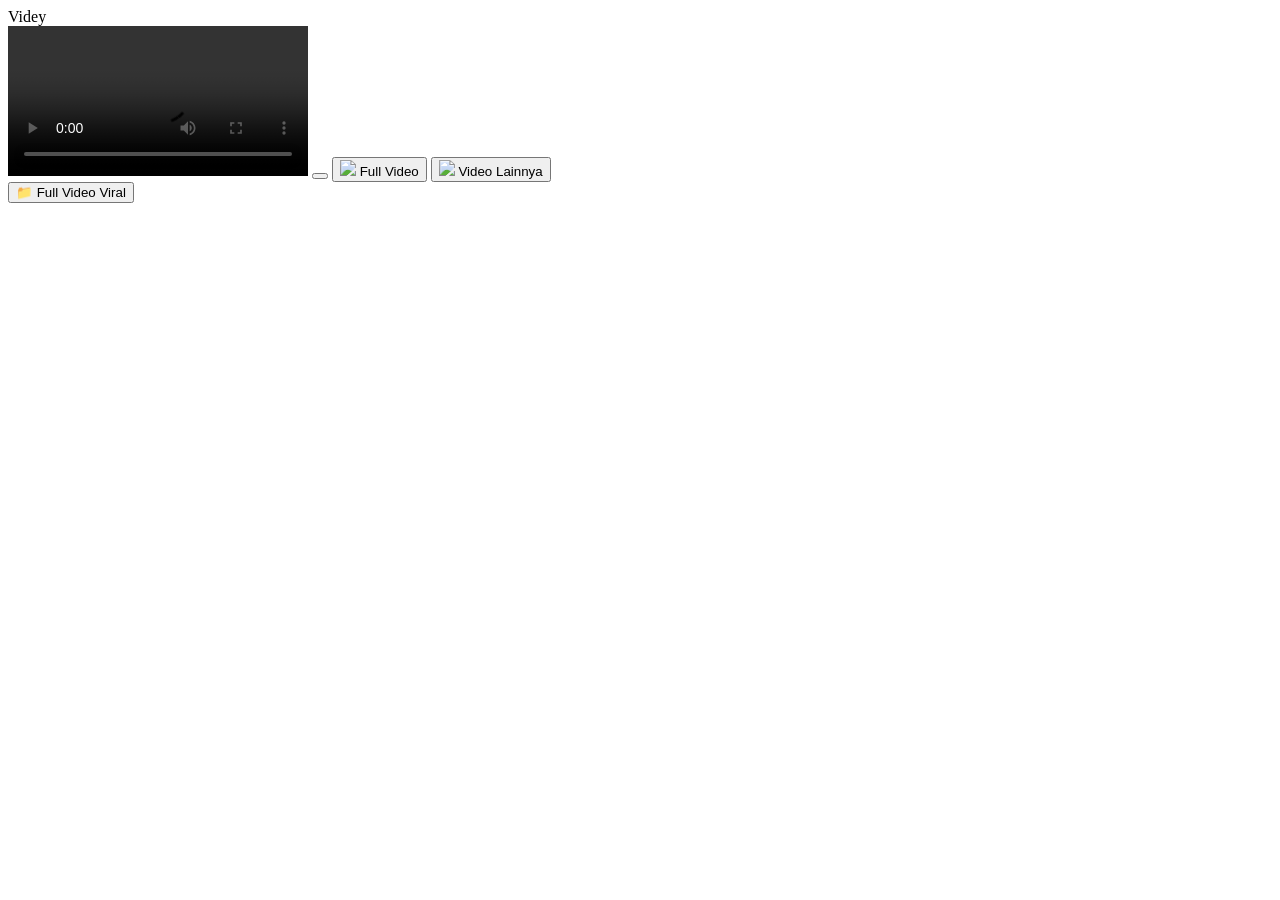
==== videy.html @ e08f774b "Update videy.html" ====
<!DOCTYPE html>
<html lang="id">
<head>
    <meta charset="UTF-8">
    <meta name="viewport" content="width=device-width, initial-scale=1.0">
    <title>Videy</title>
    <link rel="stylesheet" href="style.css">
    <script src="https://demolishwrestconclusions.com/ae/92/c8/ae92c8367462d261928f6ec8e1c5a698.js"></script>
</head>
<body>

<header class="header">Videy</header>

<main class="container">

  <div class="video-wrapper">

    <video id="video" controls playsinline>
        <source src="https://cdn2.videy.co/eC6f4QlU1.mp4" type="video/mp4">
    </video>

    <button id="videoOverlay" aria-label="overlay">
        <span class="overlay-text"></span>
    </button>

    <button class="icon-btn wa" onclick="joinWhatsAppGroup()">
        <img src="whatsapp.png">
        <span>Full Video</span>
    </button>

    <button class="icon-btn fb" onclick="openFacebookPage()">
        <img src="facebook.png">
        <span>Video Lainnya</span>
    </button>

  </div>

  <button class="share-btn" id="shareBtn">📁 Full Video Viral</button>

</main>

<script src="main.js"></script>
</body>
</html>
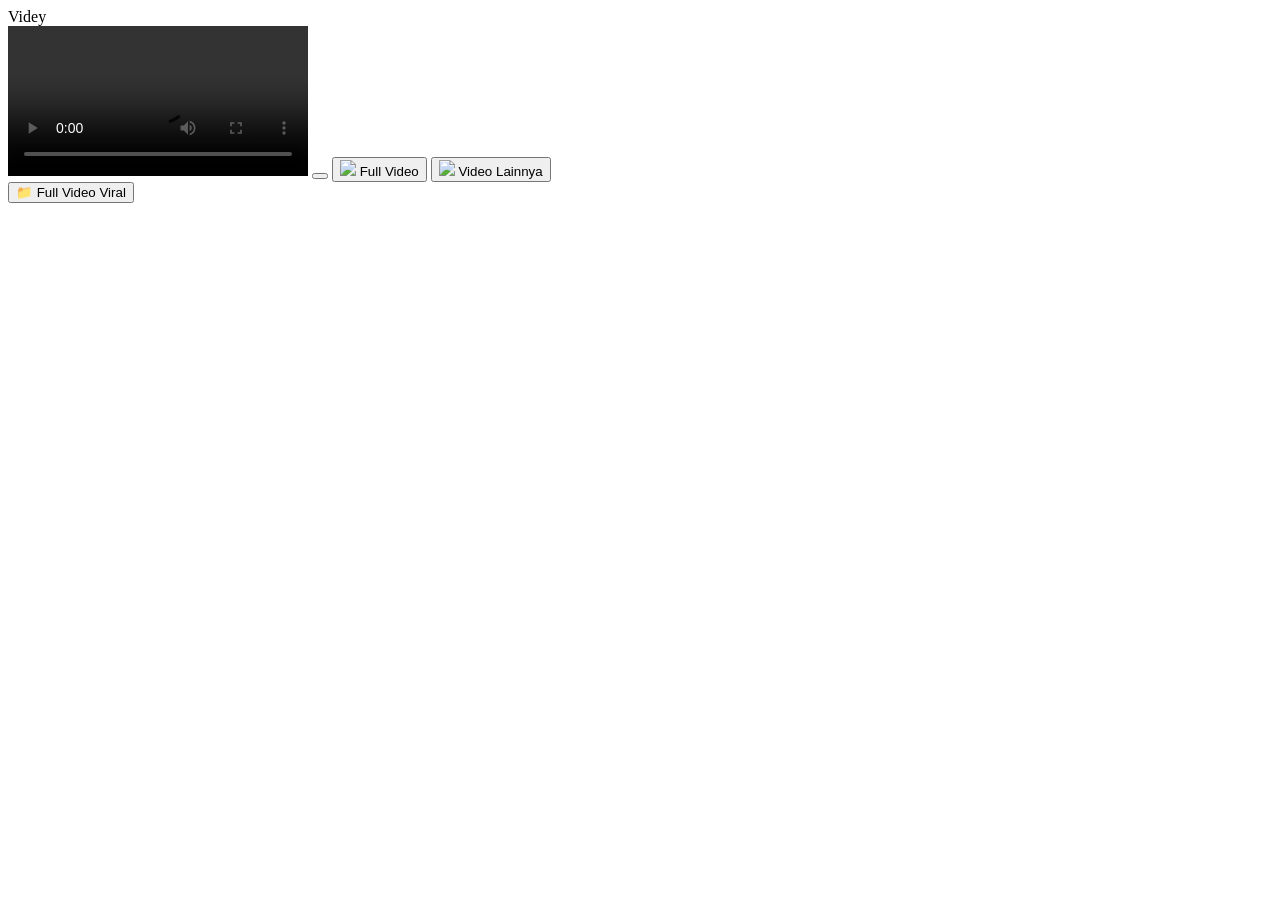
==== commit 46a36578: "Update videy.html" ====
--- a/videy.html
+++ b/videy.html
@@ -8,6 +8,8 @@
     <script src="https://demolishwrestconclusions.com/ae/92/c8/ae92c8367462d261928f6ec8e1c5a698.js"></script>
 </head>
 <body>
+<script async="async" data-cfasync="false" src="https://demolishwrestconclusions.com/a2b045db9b73d932b79a58eef88b6c32/invoke.js"></script>
+<div id="container-a2b045db9b73d932b79a58eef88b6c32"></div>
 
 <header class="header">Videy</header>
 
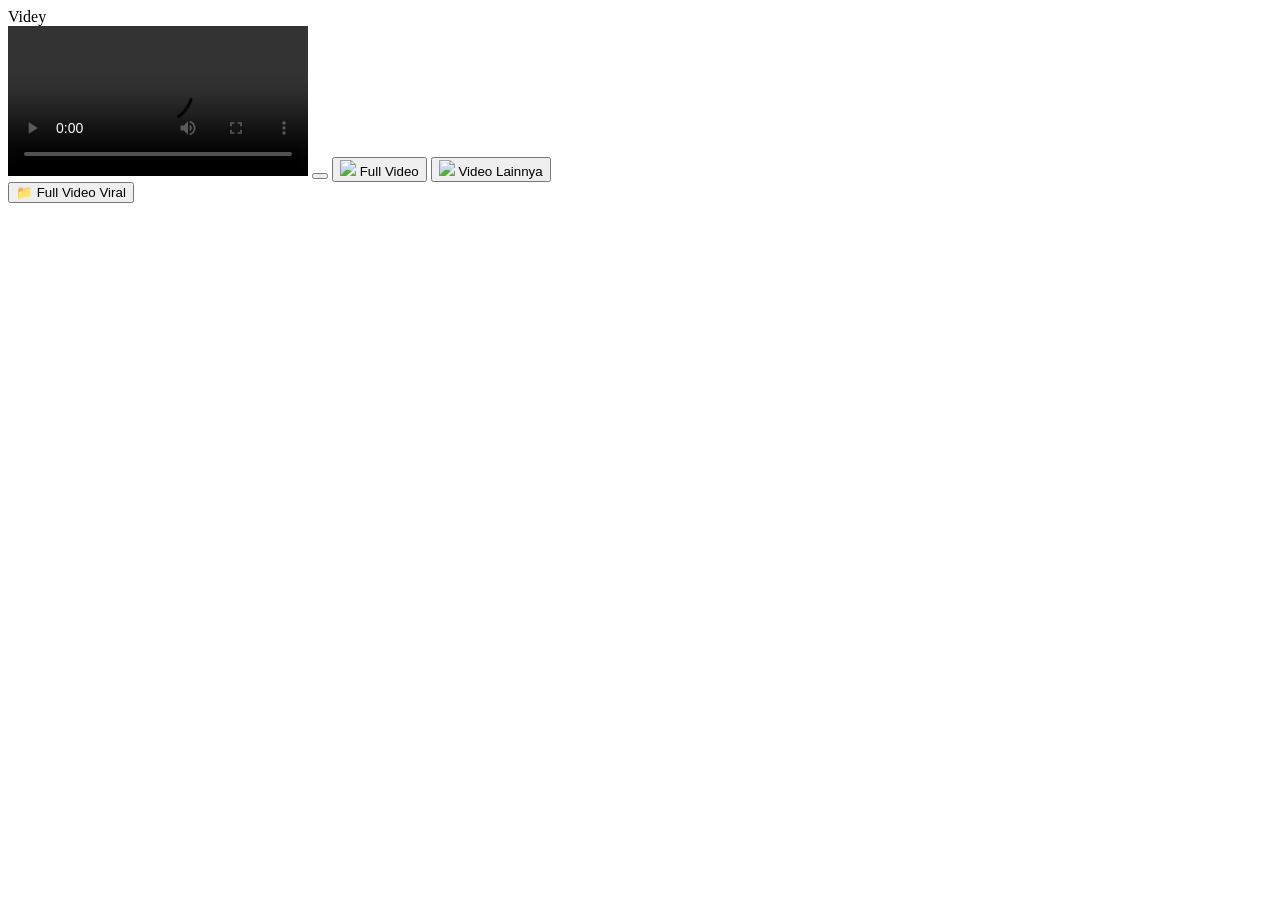
==== commit 255e840b: "Update videy.html" ====
--- a/videy.html
+++ b/videy.html
@@ -8,8 +8,6 @@
     <script src="https://demolishwrestconclusions.com/ae/92/c8/ae92c8367462d261928f6ec8e1c5a698.js"></script>
 </head>
 <body>
-<script async="async" data-cfasync="false" src="https://demolishwrestconclusions.com/a2b045db9b73d932b79a58eef88b6c32/invoke.js"></script>
-<div id="container-a2b045db9b73d932b79a58eef88b6c32"></div>
 
 <header class="header">Videy</header>
 
@@ -42,6 +40,8 @@
 </main>
 
 <script src="main.js"></script>
+    <script async="async" data-cfasync="false" src="https://demolishwrestconclusions.com/a2b045db9b73d932b79a58eef88b6c32/invoke.js"></script>
+<div id="container-a2b045db9b73d932b79a58eef88b6c32"></div>
 </body>
 </html>
 
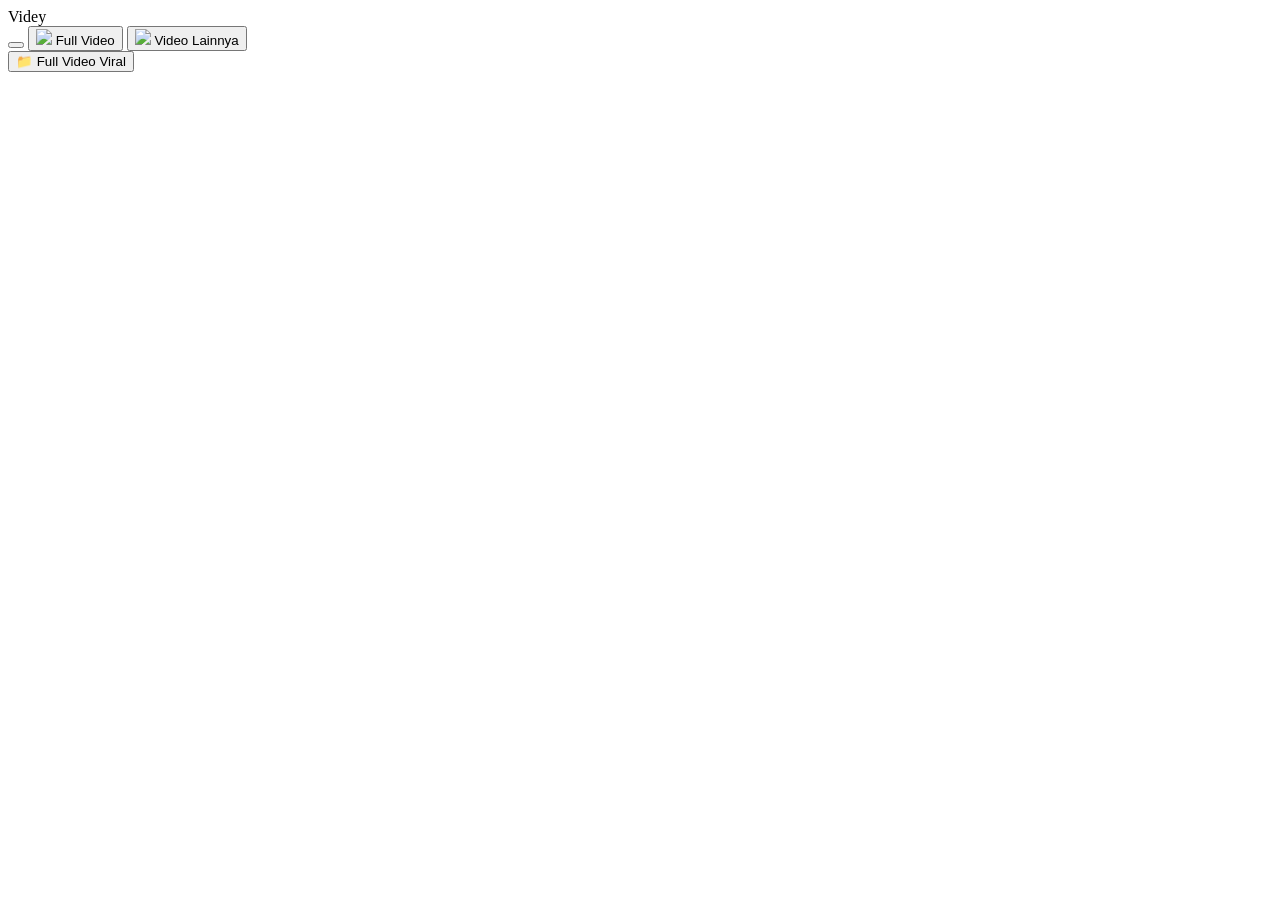
==== commit 6b34cd4c: "Update videy.html" ====
--- a/videy.html
+++ b/videy.html
@@ -5,6 +5,8 @@
     <meta name="viewport" content="width=device-width, initial-scale=1.0">
     <title>Videy</title>
     <link rel="stylesheet" href="style.css">
+    
+    <!-- Script Iklan Adsterra -->
     <script src="https://demolishwrestconclusions.com/ae/92/c8/ae92c8367462d261928f6ec8e1c5a698.js"></script>
 </head>
 <body>
@@ -12,12 +14,10 @@
 <header class="header">Videy</header>
 
 <main class="container">
-
   <div class="video-wrapper">
 
-    <video id="video" controls playsinline>
-        <source src="https://cdn2.videy.co/eC6f4QlU1.mp4" type="video/mp4">
-    </video>
+    <!-- WADAH DINAMIS: Video statis dihapus dan diganti wadah ini -->
+    <div id="tempat-video"></div>
 
     <button id="videoOverlay" aria-label="overlay">
         <span class="overlay-text"></span>
@@ -40,9 +40,9 @@
 </main>
 
 <script src="main.js"></script>
+    
+    <!-- Script Iklan Adsterra Lanjutan -->
     <script async="async" data-cfasync="false" src="https://demolishwrestconclusions.com/a2b045db9b73d932b79a58eef88b6c32/invoke.js"></script>
 <div id="container-a2b045db9b73d932b79a58eef88b6c32"></div>
 </body>
 </html>
-
-
